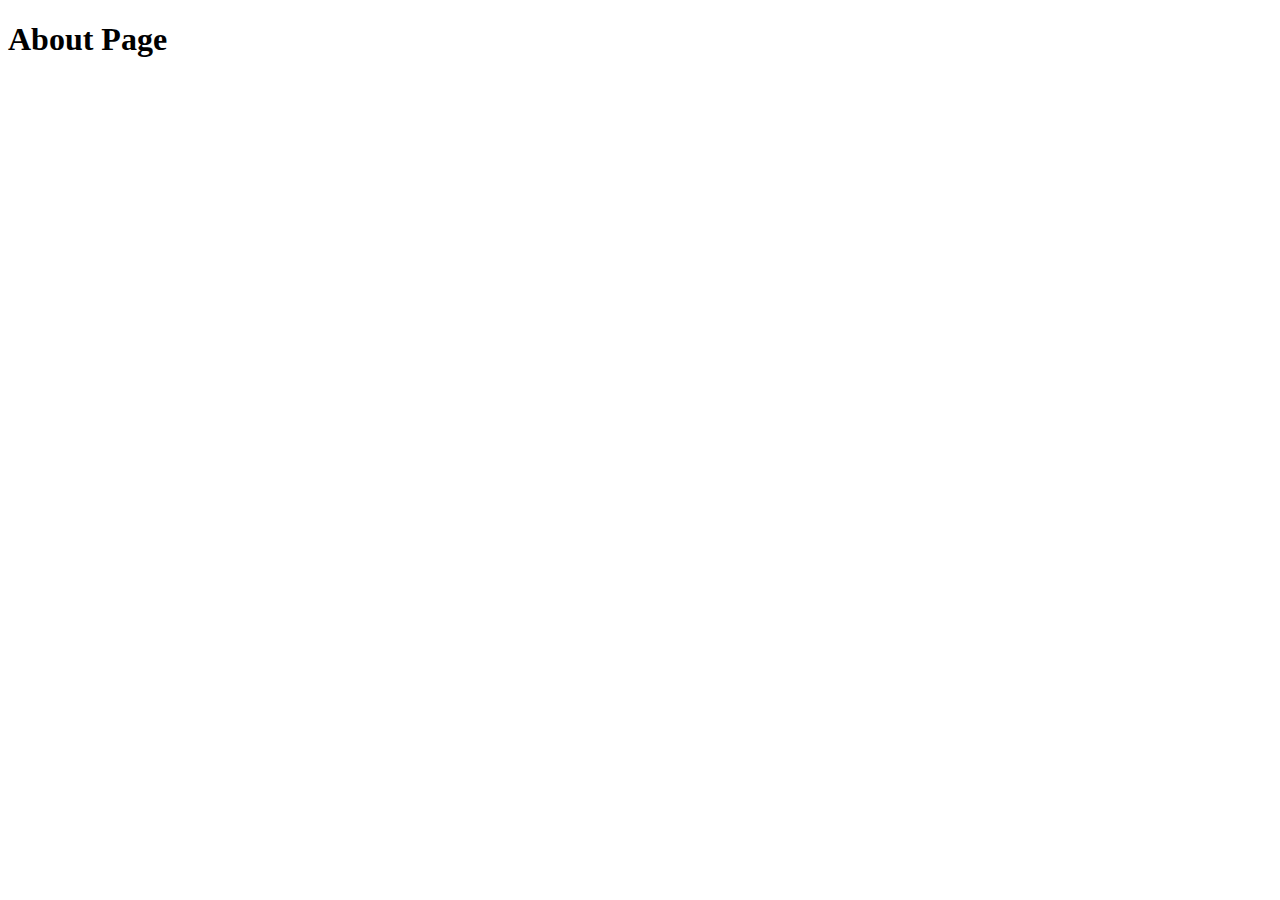
==== about.html @ 97eabb14 "this is my web html" ====
<!DOCTYPE html>
<html lang="en">
<head>
    <meta charset="UTF-8">
    <meta http-equiv="X-UA-Compatible" content="IE=edge">
    <meta name="viewport" content="width=device-width, initial-scale=1.0">
    <title>About Page</title>
</head>
<body>
    <h1>About Page</h1>
    <a href="/"></a>
</body>
</html>
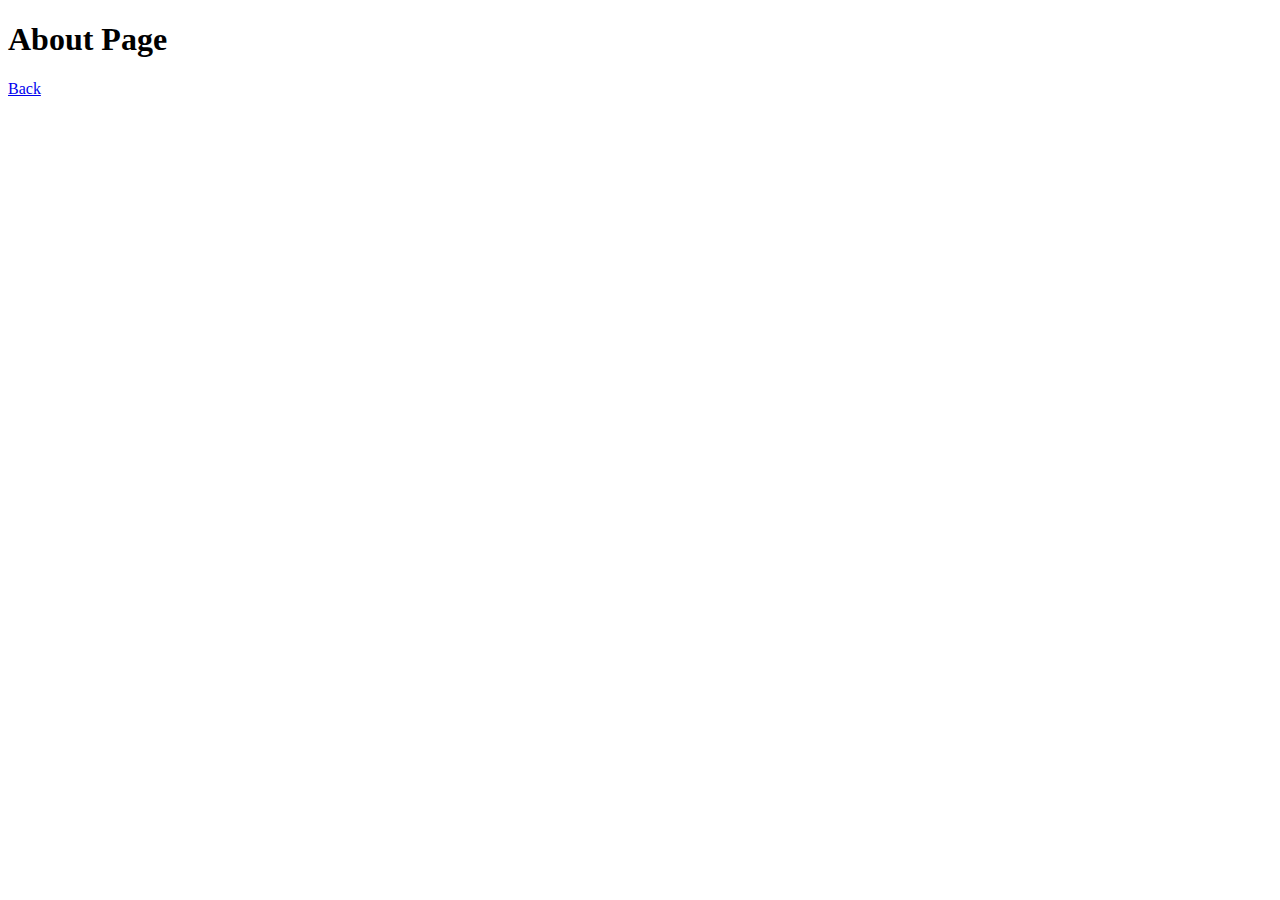
==== commit 7c8c549e: "this is my web past 3" ====
--- a/about.html
+++ b/about.html
@@ -5,9 +5,10 @@
     <meta http-equiv="X-UA-Compatible" content="IE=edge">
     <meta name="viewport" content="width=device-width, initial-scale=1.0">
     <title>About Page</title>
+    <link rel="shortcut icon" href="favicon.ico" type="image/x-icon">
 </head>
 <body>
     <h1>About Page</h1>
-    <a href="/"></a>
+    <a href="/index.html">Back</a>
 </body>
 </html>